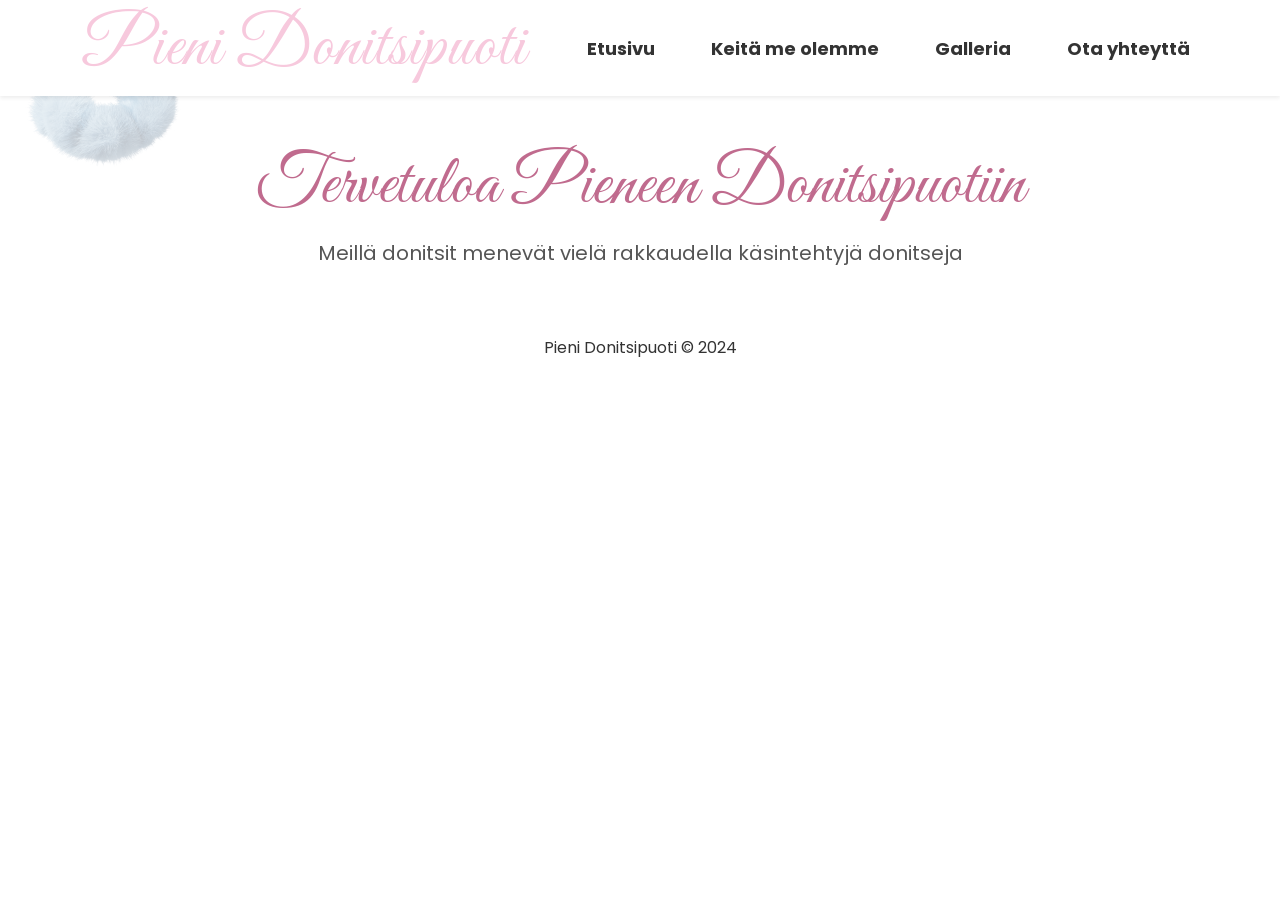
==== index.html @ 07666392 "Add files via upload" ====
<!DOCTYPE html>
<html lang="fi">
<head>
  <meta charset="UTF-8">
  <meta name="viewport" content="width=device-width, initial-scale=1.0">

  <title>Pieni Donitsipuoti – Etusivu</title>

  <link href="https://cdn.jsdelivr.net/npm/bootstrap@5.3.0/dist/css/bootstrap.min.css" rel="stylesheet">
  <link rel="stylesheet" href="style.css">
  <link href="https://fonts.googleapis.com/css2?family=Great+Vibes&family=Poppins:wght@300;400;600&display=swap" rel="stylesheet">
</head>

<body>

<nav class="navbar navbar-expand-lg bg-white shadow-sm">
  <div class="container">
    <a class="navbar-brand brand-title" href="index.html">Pieni Donitsipuoti</a>

    <button class="navbar-toggler" type="button" data-bs-toggle="collapse" data-bs-target="#navmenu">
      <span class="navbar-toggler-icon"></span>
    </button>

    <div class="collapse navbar-collapse" id="navmenu">
      <ul class="navbar-nav ms-auto">
        <li class="nav-item"><a class="nav-link active" href="index.html">Etusivu</a></li>
        <li class="nav-item"><a class="nav-link" href="about.html">Keitä me olemme</a></li>
        <li class="nav-item"><a class="nav-link" href="gallery.html">Galleria</a></li>
        <li class="nav-item"><a class="nav-link" href="contact.html">Ota yhteyttä</a></li>
      </ul>
    </div>
  </div>
</nav>

<!-- TAUSTADONITSI -->
<img src="Scrunchie2.png" class="index-donut" alt="Donitsi">

<header class="hero text-center mt-5">
  <h1 class="hero-title">Tervetuloa Pieneen Donitsipuotiin</h1>
  <p class="hero-subtitle">Meillä donitsit menevät vielä rakkaudella käsintehtyjä donitseja</p>
</header>

<footer class="footer text-center mt-5 mb-4">
  <p>Pieni Donitsipuoti © 2024</p>
</footer>

<script src="https://cdn.jsdelivr.net/npm/bootstrap@5.3.0/dist/js/bootstrap.bundle.min.js"></script>

</body>
</html>
---- style.css ----
/* YLEINEN */
body {
  margin: 0;
  padding: 0;
  background: #ffffff;
  color: #333333;
  font-family: Arial, sans-serif;
  overflow-x: hidden;
}

/* YLÄPALKki */
.header {
  background: #ffffff;
  border-bottom: 2px solid #e5e5e5;
  padding: 15px 0;
  position: relative;
  z-index: 1000; /* YLIMPÄNÄ */
}

.navbar ul {
  list-style: none;
  display: flex;
  justify-content: center;
  gap: 40px;
  padding: 0;
  margin: 0;
}

.navbar a {
  text-decoration: none;
  color: #333333;
  font-weight: bold;
  font-size: 18px;
}

/* DONITSISADE TAUSTALLE */
#donitsi-container {
  position: fixed;
  top: 0;
  left: 0;
  width: 100%;
  height: 100%;
  pointer-events: none;
  z-index: 1; /* TAUSTA */
}

.donitsi-fall {
  position: absolute;
  top: -120px;
  width: 40px;
  animation: fall linear infinite;
  opacity: 0.9;
}

@keyframes fall {
  0% { transform: translateY(-150px) rotate(0deg); }
  100% { transform: translateY(120vh) rotate(360deg); }
}

/* KAAREVA OTSIKKO */
.title-wrapper {
  text-align: center;
  margin-top: 40px;
  position: relative;
  z-index: 10; /* DONITSIEN EDELLÄ */
}

.arc-title {
  width: 100%;
  max-width: 600px;
}

.arc-title text {
  font-family: 'Great Vibes', cursive;
  font-size: 70px;
  fill: #333333;
}

/* HERO-KUVA 3× ISOMPI */
.hero-img {
  width: 100%;
  max-width: 900px;
  display: block;
  margin: 40px auto;
  border-radius: 12px;
  box-shadow: 0 4px 20px rgba(0,0,0,0.25);
  position: relative;
  z-index: 10; /* DONITSIEN EDELLÄ */
}

/* ALAOTSIKKO */
.hero-subtitle {
  text-align: center;
  font-size: 26px;
  color: #555555;
  margin-top: -10px;
  position: relative;
  z-index: 10;
}

/* NAPPI */
.hero-btn {
  display: block;
  width: fit-content;
  margin: 30px auto;
  padding: 14px 32px;
  background: #c06b8e;
  color: white;
  border-radius: 30px;
  text-decoration: none;
  font-weight: bold;
  box-shadow: 0 4px 12px rgba(0,0,0,0.25);
  position: relative;
  z-index: 10;
}

.hero-btn:hover {
  background: #a85775;
}

/* FOOTER */
.footer {
  text-align: center;
  padding: 20px;
  color: #333333;
  margin-top: 40px;
  position: relative;
  z-index: 10;
}

/* MOBIILI */
@media (max-width: 600px) {
  .arc-title text {
    font-size: 48px;
  }
  .hero-img {
    max-width: 90%;
  }
}
/* UUSI FONTTI KOKO SIVULLE */
body, p, a, button, .btn, .nav-link {
  font-family: 'Poppins', sans-serif;
}

/* HEMPEÄT VALEAANPUNAISET NAPIT */
.btn-primary {
  background-color: #f8dce8;
  border: none;
  color: #333;
  font-weight: 600;
  border-radius: 12px;
  transition: 0.3s;
}

.btn-primary:hover {
  background-color: #e8b6cc;
  color: #333;
}

/* HEMPEÄT LAATIKOT (käytetään tulevilla sivuilla) */
.pink-box {
  background-color: #f8dce8;
  padding: 20px;
  border-radius: 15px;
  box-shadow: 0 4px 12px rgba(0,0,0,0.1);
}

/* GALLERIA-KORTIT (tulevaa varten) */
.card {
  border: none;
  border-radius: 15px;
  background-color: #f8dce8;
  box-shadow: 0 4px 12px rgba(0,0,0,0.1);
}

.card:hover {
  background-color: #e8b6cc;
}

/* NAVIGAATIO – siistimpi fontti */
.navbar-brand {
  font-family: 'Great Vibes', cursive;
  font-size: 32px;
  color: #333;
}

.nav-link {
  font-weight: 600;
  color: #333 !important;
}
/* Yleinen fontti */
body, p, a, .nav-link, .btn {
  font-family: 'Poppins', sans-serif;
}

/* Brändin fontti */
.brand-title {
  font-family: 'Great Vibes', cursive;
  font-size: 32px;
  color: #c06b8e !important;
}

/* Hempeä laatikko */
.pink-box {
  background-color: #f8dce8;
  padding: 25px;
  border-radius: 15px;
  box-shadow: 0 4px 12px rgba(0,0,0,0.1);
}

/* About-kuva keskelle ja valkoiset reunat */
.about-img {
  max-width: 500px;
  border-radius: 15px;
  box-shadow: 0 4px 12px rgba(0,0,0,0.15);
}

/* Kortit */
.pink-card {
  background-color: #f8dce8;
  border-radius: 15px;
  border: none;
  box-shadow: 0 4px 12px rgba(0,0,0,0.1);
}

.pink-card:hover {
  background-color: #f0c9da;
}

/* Hempeä nappi */
.btn-primary {
  background-color: #e8b6cc;
  border: none;
  color: #333;
  font-weight: 600;
  border-radius: 12px;
}

.btn-primary:hover {
  background-color: #d89ab8;
}

/* NAVIGAATIO */
.nav-link {
  font-weight: 600;
  color: #333 !important;
}
/* NAVIGAATION BRÄNDITEKSTI – ISOMPI + HATTARAPINKKI */
.brand-title {
  font-family: 'Great Vibes', cursive;
  font-size: 40px;          /* isompi */
  color: #f4a9c6 !important; /* hattaravaaleanpunainen */
  letter-spacing: 1px;
}
:root {
  --hattara-light: #fde6f1;   /* erittäin hempeä vaaleanpunainen */
  --hattara-mid:   #f9d1e7;   /* hieman tummempi */
  --hattara-dark:  #f3b3d0;   /* hover-sävy */
}
.brand-title {
  font-family: 'Great Vibes', cursive;
  font-size: 46px;                 /* isompi */
  color: var(--hattara-mid) !important;
  letter-spacing: 1px;
}
.btn-primary {
  background-color: var(--hattara-light);
  border: none;
  color: #333;
  font-weight: 600;
  border-radius: 12px;
}

.btn-primary:hover {
  background-color: var(--hattara-dark);
}
.pink-box,
.pink-card {
  background-color: var(--hattara-light);
  border-radius: 15px;
  border: none;
  box-shadow: 0 4px 12px rgba(0,0,0,0.08);
}

.pink-card:hover {
  background-color: var(--hattara-mid);
}
.card-body {
  display: flex;
  flex-direction: column;
}

.card-title {
  text-align: center;
  margin-bottom: 10px;
}

.card-text {
  flex-grow: 1;       /* tasaa tekstien korkeuden */
  text-align: center;
}

.card .btn {
  margin-top: auto;   /* nappi aina samaan kohtaan */
}
.about-img {
  max-width: 500px;
  border-radius: 15px;
  padding: 10px;
  background: white;
  box-shadow: 0 4px 12px rgba(0,0,0,0.1);
}
/* NAVIGAATION BRÄNDITEKSTI – 2x ISOMPI + HARMAA REUNUS */
.brand-title {
  font-family: 'Great Vibes', cursive;
  font-size: 64px; /* 2x isompi kuin aiemmin */
  color: #f7c9dd !important; /* hempeä hattaravaaleanpunainen */
  letter-spacing: 1px;

  /* Harmaa reunus ettei huku taustaan */
  text-shadow:
    1px 1px 0 #bbb,
    -1px 1px 0 #bbb,
    1px -1px 0 #bbb,
    -1px -1px 0 #bbb;
}
/* NAVIGAATION BRÄNDITEKSTI – 2x ISOMPI + SIIVOTTU ÄÄRIVIIVA */
.brand-title {
  font-family: 'Great Vibes', cursive;
  font-size: 64px; /* 2x isompi */
  color: #f9d1e7 !important; /* erittäin hempeä vaaleanpunainen */
  letter-spacing: 1px;

  /* Terävä, ohut harmaa ääriviiva – EI mössöä */
  text-shadow:
    -1px -1px 0 #d0d0d0,
     1px -1px 0 #d0d0d0,
    -1px  1px 0 #d0d0d0,
     1px  1px 0 #d0d0d0;
}
/* NAVIGAATION BRÄNDITEKSTI – alkuperäinen tyyli, mutta 2x isompi */
.brand-title {
  font-family: 'Great Vibes', cursive;
  font-size: 64px; /* alkuperäinen oli ~32px → nyt 2x */
  color: #f7c9dd !important; /* hempeä vaaleanpunainen */
  letter-spacing: 1px;
}
.brand-title {
  font-family: 'Great Vibes', cursive;
  font-size: 128px; /* alkuperäinen oli 32px → nyt 4x isompi */
  color: #f7c9dd !important; /* hempeä vaaleanpunainen */
  letter-spacing: 1px;
  line-height: 1;
}
.brand-title {
  font-family: 'Great Vibes', cursive;
  font-size: 128px; /* alkuperäinen oli 32px → nyt 4x isompi */
  color: #f7c9dd !important; /* hempeä vaaleanpunainen */
  letter-spacing: 1px;
  line-height: 1;
}
.navbar-brand.brand-title {
  font-family: 'Great Vibes', cursive;
  font-size: 70px !important; /* 4x isompi */
  color: #f7c9dd !important;   /* hempeä vaaleanpunainen */
  font-weight: normal;
  letter-spacing: 1px;
  text-shadow: none !important;
  line-height: 1;
}
/* Scrunchie-nimet vintage-tyylillä */
.scrunchie-name {
  font-family: 'Great Vibes', cursive;
  font-size: 36px;
  text-align: center;
  color: #c06b8e;
  margin-bottom: 10px;
}

/* Scrunchie-kuvaukset */
.scrunchie-desc {
  font-family: 'Poppins', sans-serif;
  text-align: center;
  flex-grow: 1;
}

/* Hempeät kortit */
.pink-card {
  background-color: #fde6f1;
  border-radius: 15px;
  border: none;
  box-shadow: 0 4px 12px rgba(0,0,0,0.1);
}

.pink-card:hover {
  background-color: #f9d1e7;
}

/* Hempeä nappi */
.btn-primary {
  background-color: #f7c9dd;
  border: none;
  color: #333;
  font-weight: 600;
  border-radius: 12px;
}

.btn-primary:hover {
  background-color: #f3b3d0;
}
/* Kaikki kortit samaan korkeuteen */
.card {
  display: flex;
  flex-direction: column;
  height: 100%;
}

/* Kortin sisus venyy tasaisesti */
.card-body {
  display: flex;
  flex-direction: column;
  flex-grow: 1;
}

/* Nimi linjaan */
.scrunchie-name {
  min-height: 60px; /* pakottaa kaikki nimet samaan korkeuteen */
  display: flex;
  align-items: center;
  justify-content: center;
}

/* Kuvaus linjaan */
.scrunchie-desc {
  min-height: 120px; /* pakottaa kuvaukset samaan korkeuteen */
  display: flex;
  align-items: center;
  text-align: center;
}

/* Nappi aina pohjalle */
.card .btn {
  margin-top: auto;
}
/* Kortti venyy tasaisesti */
.card {
  display: flex;
  flex-direction: column;
  height: 100%;
}

/* Kortin sisus venyy */
.card-body {
  display: flex;
  flex-direction: column;
  flex-grow: 1;
}

/* NIMET LINJAAN */
.scrunchie-name {
  font-family: 'Great Vibes', cursive;
  font-size: 36px;
  text-align: center;
  color: #c06b8e;

  min-height: 60px;      /* PAKOTTAA kaikki nimet samaan korkeuteen */
  display: flex;
  align-items: center;
  justify-content: center;
}

/* KUVAAUKSET LINJAAN */
.scrunchie-desc {
  font-family: 'Poppins', sans-serif;
  text-align: center;

  min-height: 140px;     /* PAKOTTAA kaikki kuvaukset samaan korkeuteen */
  display: flex;
  align-items: center;
  justify-content: center;

  margin-bottom: 20px;
}

/* Nappi pohjalle */
.card .btn {
  margin-top: auto;
}
.gallery-heading {
  font-family: 'Great Vibes', cursive;
  font-size: 64px;
  color: #c06b8e;
  text-align: center;
  margin-bottom: 20px;
}
/* Contact box */
.contact-box {
  background-color: #fde6f1;
  padding: 30px;
  border-radius: 15px;
  box-shadow: 0 4px 12px rgba(0,0,0,0.1);
}

/* Sky Candyfloss -donitsi taustalla */
.zigzag-donut {
  position: fixed;
  width: 180px;
  top: 0;
  left: 0;
  opacity: 0.95;        /* pehmeä taustaelementti */
  z-index: -1;          /* menee kaikkien laatikoiden taakse */
  pointer-events: none; /* ei voi klikata */
  animation: zigzag 12s linear infinite;
}

/* Siksak-liike */
@keyframes zigzag {
  0%   { transform: translate(0vw, 0vh); }
  20%  { transform: translate(70vw, 10vh); }
  40%  { transform: translate(10vw, 40vh); }
  60%  { transform: translate(80vw, 60vh); }
  80%  { transform: translate(20vw, 85vh); }
  100% { transform: translate(0vw, 0vh); }
}
/* Etusivun taustadonitsi */
.index-donut {
  position: fixed;
  width: 200px;
  top: 0;
  left: 0;
  opacity: 0.25;
  z-index: -1;
  pointer-events: none;
  animation: zigzag 12s linear infinite;
}

/* Sama animaatio kuin contact-sivulla */
@keyframes zigzag {
  0% { transform: translate(0,0); }
  20% { transform: translate(70vw,10vh); }
  40% { transform: translate(10vw,40vh); }
  60% { transform: translate(80vw,60vh); }
  80% { transform: translate(20vw,85vh); }
  100% { transform: translate(0,0); }
}

/* Etusivun otsikot */
.hero-title {
  font-family: 'Great Vibes', cursive;
  font-size: 70px;
  color: #c06b8e;
}

.hero-subtitle {
  font-family: 'Poppins', sans-serif;
  font-size: 20px;
  margin-top: 10px;
}
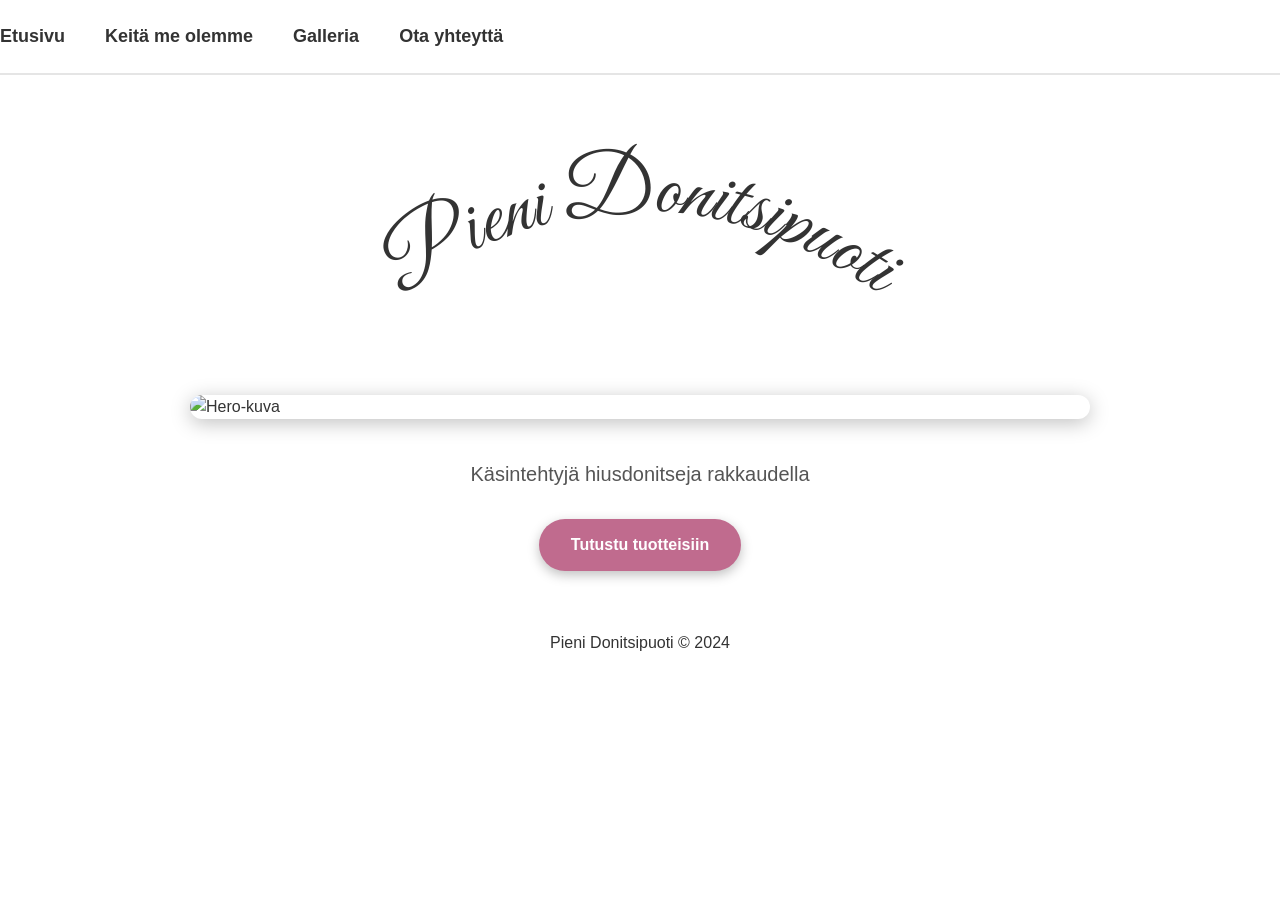
==== commit f11c12dc: "Update index.html" ====
--- a/index.html
+++ b/index.html
@@ -3,47 +3,78 @@
 <head>
   <meta charset="UTF-8">
   <meta name="viewport" content="width=device-width, initial-scale=1.0">
+  <title>Pieni Donitsipuoti</title>
 
-  <title>Pieni Donitsipuoti – Etusivu</title>
+  <!-- Bootstrap jotta hamburger toimii -->
+  <link href="https://cdn.jsdelivr.net/npm/bootstrap@5.3.0/dist/css/bootstrap.min.css" rel="stylesheet">
 
-  <link href="https://cdn.jsdelivr.net/npm/bootstrap@5.3.0/dist/css/bootstrap.min.css" rel="stylesheet">
   <link rel="stylesheet" href="style.css">
-  <link href="https://fonts.googleapis.com/css2?family=Great+Vibes&family=Poppins:wght@300;400;600&display=swap" rel="stylesheet">
+  <link href="https://fonts.googleapis.com/css2?family=Great+Vibes&display=swap" rel="stylesheet">
 </head>
 
-<body>
+<body class="etusivu">
 
-<nav class="navbar navbar-expand-lg bg-white shadow-sm">
-  <div class="container">
-    <a class="navbar-brand brand-title" href="index.html">Pieni Donitsipuoti</a>
-
-    <button class="navbar-toggler" type="button" data-bs-toggle="collapse" data-bs-target="#navmenu">
-      <span class="navbar-toggler-icon"></span>
-    </button>
-
-    <div class="collapse navbar-collapse" id="navmenu">
-      <ul class="navbar-nav ms-auto">
-        <li class="nav-item"><a class="nav-link active" href="index.html">Etusivu</a></li>
-        <li class="nav-item"><a class="nav-link" href="about.html">Keitä me olemme</a></li>
-        <li class="nav-item"><a class="nav-link" href="gallery.html">Galleria</a></li>
-        <li class="nav-item"><a class="nav-link" href="contact.html">Ota yhteyttä</a></li>
-      </ul>
-    </div>
-  </div>
-</nav>
-
-<!-- TAUSTADONITSI -->
-<img src="Scrunchie2.png" class="index-donut" alt="Donitsi">
-
-<header class="hero text-center mt-5">
-  <h1 class="hero-title">Tervetuloa Pieneen Donitsipuotiin</h1>
-  <p class="hero-subtitle">Meillä donitsit menevät vielä rakkaudella käsintehtyjä donitseja</p>
+<header class="header">
+  <nav class="navbar">
+    <ul>
+      <li><a href="index.html">Etusivu</a></li>
+      <li><a href="about.html">Keitä me olemme</a></li>
+      <li><a href="gallery.html">Galleria</a></li>
+      <li><a href="contact.html">Ota yhteyttä</a></li>
+    </ul>
+  </nav>
 </header>
 
-<footer class="footer text-center mt-5 mb-4">
+<!-- DONITSISADE (TAUSTALLA) -->
+<div id="donitsi-container"></div>
+
+<div class="title-wrapper">
+  <svg viewBox="0 0 500 200" class="arc-title">
+    <path id="curve" d="M 50 150 Q 250 10 450 150" fill="transparent"/>
+    <text width="500">
+      <textPath href="#curve" startOffset="50%" text-anchor="middle">
+        Pieni Donitsipuoti
+      </textPath>
+    </text>
+  </svg>
+</div>
+
+<img src="back-view-girl-dress-with-bow-her-hair-gray-background.jpg" 
+     class="hero-img" 
+     alt="Hero-kuva">
+
+<p class="hero-subtitle">Käsintehtyjä hiusdonitseja rakkaudella</p>
+
+<a href="gallery.html" class="hero-btn">Tutustu tuotteisiin</a>
+
+<footer class="footer">
   <p>Pieni Donitsipuoti © 2024</p>
 </footer>
 
+<script>
+  const scrunchies = [
+    "Scrunchie1.png",
+    "Scrunchie2.png",
+    "Scrunchie3.png",
+    "Scrunchie4.png"
+  ];
+
+  if (document.body.classList.contains("etusivu")) {
+    for (let i = 0; i < 50; i++) {
+      let d = document.createElement("img");
+      d.src = scrunchies[Math.floor(Math.random() * scrunchies.length)];
+      d.className = "donitsi-fall";
+
+      d.style.left = Math.random() * 100 + "vw";
+      d.style.animationDuration = (4 + Math.random() * 6) + "s";
+      d.style.width = "40px";
+
+      document.getElementById("donitsi-container").appendChild(d);
+    }
+  }
+</script>
+
+<!-- Bootstrap JS hamburgerille -->
 <script src="https://cdn.jsdelivr.net/npm/bootstrap@5.3.0/dist/js/bootstrap.bundle.min.js"></script>
 
 </body>
